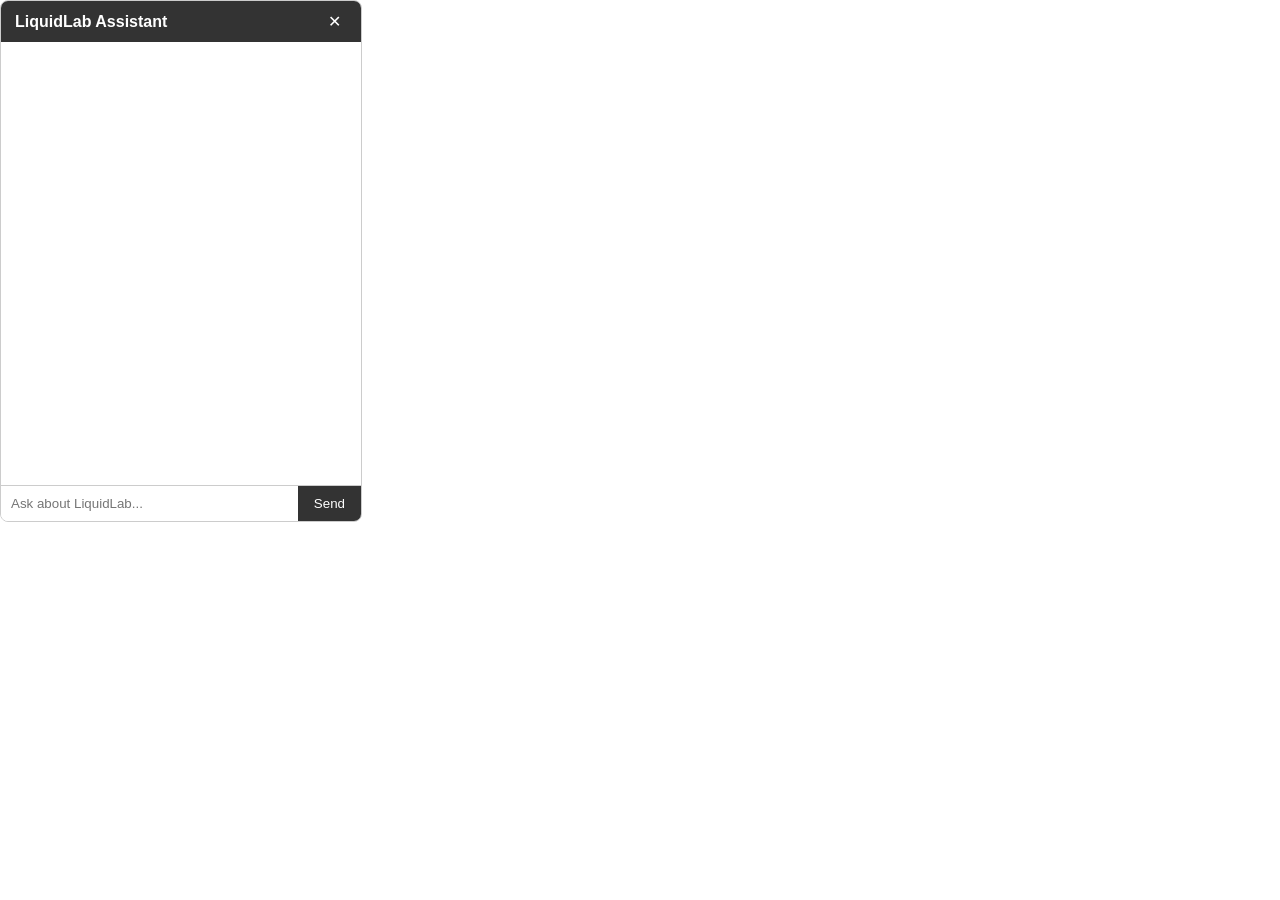
==== doc_processor/app/static/widget/chat.html @ 28577b83 "created chat.html,chat.css,chat.js file widget.js for embedding chatbot tested with using another sa" ====
<!DOCTYPE html>
<html lang="en">
<head>
  <meta charset="UTF-8">
  <title>LiquidLab Chat</title>
  <link rel="stylesheet" href="chat.css">
</head>
<body>
  <div id="chat-container">
    <div id="chat-header">
      <span>LiquidLab Assistant</span>
      <button id="close-btn">✕</button>
    </div>

    <div id="messages"></div>

    <div id="input-row">
      <input type="text" id="query-input" placeholder="Ask about LiquidLab..." />
      <button id="send-btn">Send</button>
    </div>

    <div id="feedback-overlay" class="hidden">
      <div id="feedback-box">
        <p>How was this conversation?</p>
        <div id="star-row">
          <span class="star" data-value="1">★</span>
          <span class="star" data-value="2">★</span>
          <span class="star" data-value="3">★</span>
          <span class="star" data-value="4">★</span>
          <span class="star" data-value="5">★</span>
        </div>
        <textarea id="feedback-comment" placeholder="Anything you'd like to add? (optional)"></textarea>
        <div id="feedback-actions">
          <button id="skip-btn">Skip</button>
          <button id="submit-feedback-btn">Submit</button>
        </div>
      </div>
    </div>

    <div id="ended-message" class="hidden">
      <p>Thanks for chatting! 👋</p>
    </div>
  </div>

  <script src="chat.js"></script>
</body>
</html>
---- doc_processor/app/static/widget/chat.css ----
body { font-family: sans-serif; margin: 0; padding: 0; }

#chat-container {
  width: 360px;
  height: 520px;
  border: 1px solid #ccc;
  border-radius: 8px;
  overflow: hidden;
  display: flex;
  flex-direction: column;
  position: relative;
}

#chat-header {
  background: #333;
  color: white;
  padding: 10px 14px;
  display: flex;
  justify-content: space-between;
  align-items: center;
  font-weight: bold;
}
#close-btn {
  background: none;
  border: none;
  color: white;
  font-size: 16px;
  cursor: pointer;
}

#messages { flex: 1; overflow-y: auto; padding: 10px; }
.message { margin: 8px 0; padding: 8px 12px; border-radius: 12px; max-width: 80%; word-wrap: break-word; }
.message.user { background: #d1e7ff; margin-left: auto; text-align: right; }
.message.assistant { background: #f0f0f0; }

#input-row { display: flex; border-top: 1px solid #ccc; }
#query-input { flex: 1; padding: 10px; border: none; }
#send-btn { padding: 10px 16px; border: none; background: #333; color: white; cursor: pointer; }

.hidden { display: none !important; }

#feedback-overlay {
  position: absolute;
  inset: 0;
  background: rgba(255, 255, 255, 0.97);
  display: flex;
  align-items: center;
  justify-content: center;
}
#feedback-box { width: 85%; text-align: center; }
#star-row { font-size: 28px; margin: 10px 0; cursor: pointer; }
.star { color: #ccc; margin: 0 4px; }
.star.selected { color: #f5b301; }
#feedback-comment { width: 100%; height: 60px; margin: 10px 0; padding: 6px; box-sizing: border-box; }
#feedback-actions { display: flex; justify-content: center; gap: 10px; }
#feedback-actions button { padding: 8px 16px; border: none; border-radius: 4px; cursor: pointer; }
#skip-btn { background: #eee; }
#submit-feedback-btn { background: #333; color: white; }

#ended-message {
  position: absolute;
  inset: 0;
  background: white;
  display: flex;
  align-items: center;
  justify-content: center;
  font-size: 18px;
}
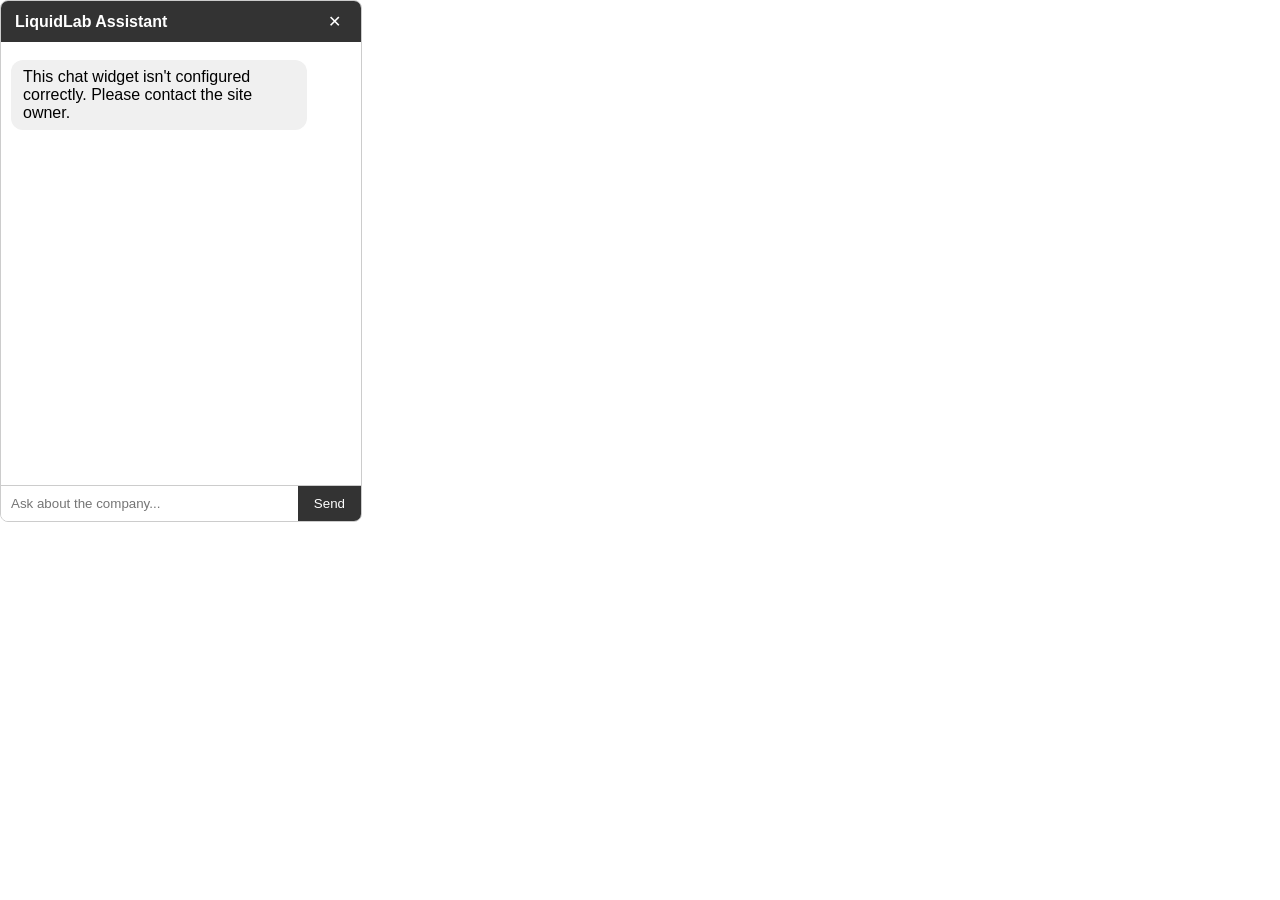
==== commit 7889a36c: "api limit is tested but llm token including remains left" ====
--- a/doc_processor/app/static/widget/chat.html
+++ b/doc_processor/app/static/widget/chat.html
@@ -15,7 +15,7 @@
     <div id="messages"></div>
 
     <div id="input-row">
-      <input type="text" id="query-input" placeholder="Ask about LiquidLab..." />
+      <input type="text" id="query-input" placeholder="Ask about the company..." />
       <button id="send-btn">Send</button>
     </div>
 
@@ -33,7 +33,7 @@
         <div id="feedback-actions">
           <button id="skip-btn">Skip</button>
           <button id="submit-feedback-btn">Submit</button>
-        </div>
+        </div> 
       </div>
     </div>
 
--- a/doc_processor/app/static/widget/chat.css
+++ b/doc_processor/app/static/widget/chat.css
@@ -65,4 +65,30 @@
   align-items: center;
   justify-content: center;
   font-size: 18px;
+}
+
+.thinking-bubble {
+  align-self: flex-start;
+  display: flex;
+  align-items: center;
+  gap: 5px;
+  background: #f0f0f0;
+  border-radius: 12px;
+  padding: 10px 14px;
+  margin: 8px 0;
+  width: fit-content;
+}
+.thinking-bubble span {
+  width: 7px;
+  height: 7px;
+  border-radius: 50%;
+  background: #999;
+  display: inline-block;
+  animation: bounce 1.1s infinite ease-in-out;
+}
+.thinking-bubble span:nth-child(2) { animation-delay: 0.15s; }
+.thinking-bubble span:nth-child(3) { animation-delay: 0.3s; }
+@keyframes bounce {
+  0%, 60%, 100% { transform: translateY(0); opacity: 0.5; }
+  30% { transform: translateY(-4px); opacity: 1; }
 }
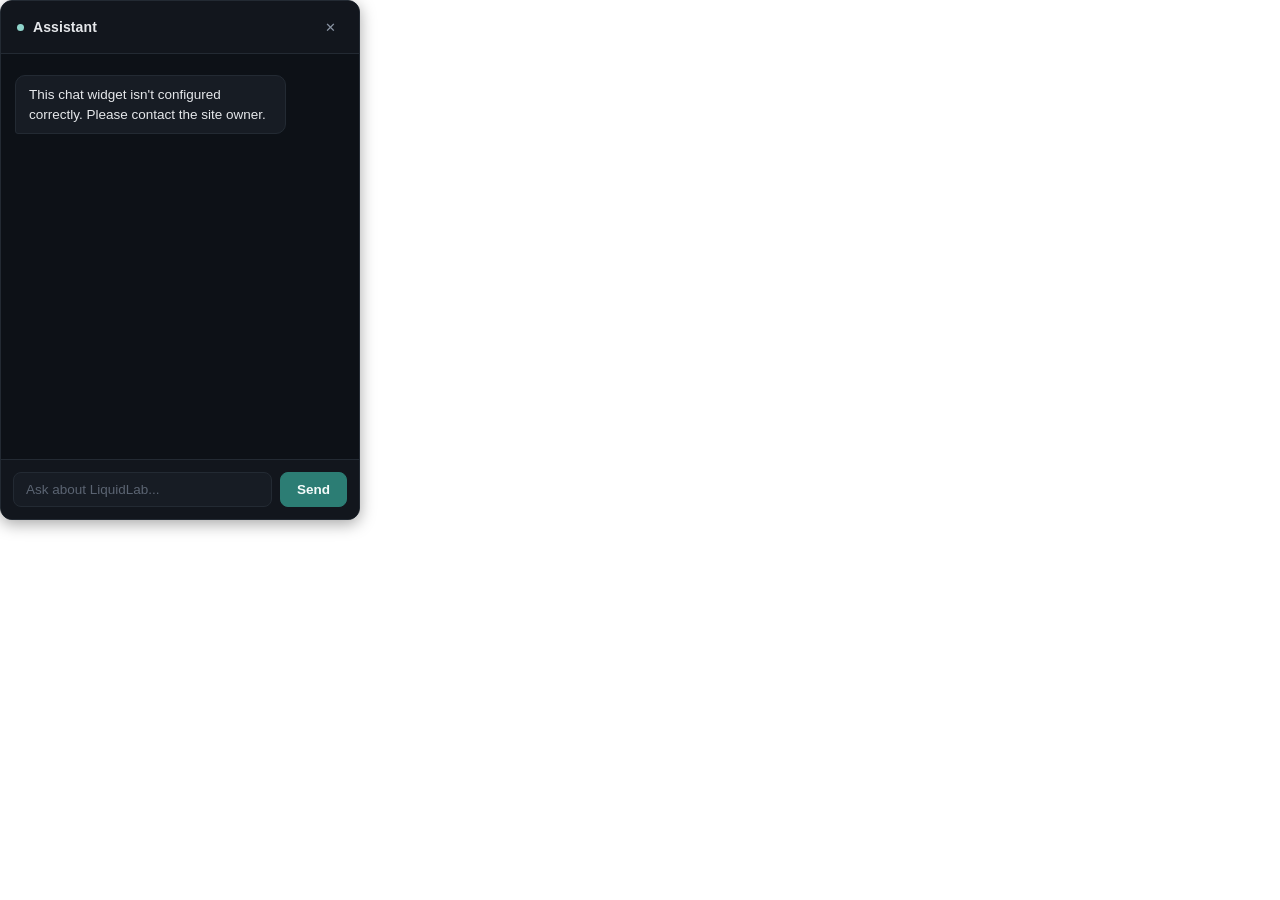
==== commit 378e267a: "changed the ui of embedded chatbot" ====
--- a/doc_processor/app/static/widget/chat.html
+++ b/doc_processor/app/static/widget/chat.html
@@ -2,20 +2,24 @@
 <html lang="en">
 <head>
   <meta charset="UTF-8">
+  <meta name="viewport" content="width=device-width, initial-scale=1">
   <title>LiquidLab Chat</title>
   <link rel="stylesheet" href="chat.css">
 </head>
 <body>
   <div id="chat-container">
     <div id="chat-header">
-      <span>LiquidLab Assistant</span>
-      <button id="close-btn">✕</button>
+      <div id="header-title">
+        <span id="brand-mark" aria-hidden="true"></span>
+        <span> Assistant</span>
+      </div>
+      <button id="close-btn" aria-label="Close chat">✕</button>
     </div>
 
     <div id="messages"></div>
 
     <div id="input-row">
-      <input type="text" id="query-input" placeholder="Ask about the company..." />
+      <input type="text" id="query-input" placeholder="Ask about LiquidLab..." autocomplete="off" />
       <button id="send-btn">Send</button>
     </div>
 
@@ -33,15 +37,17 @@
         <div id="feedback-actions">
           <button id="skip-btn">Skip</button>
           <button id="submit-feedback-btn">Submit</button>
-        </div> 
+        </div>
       </div>
     </div>
 
     <div id="ended-message" class="hidden">
-      <p>Thanks for chatting! 👋</p>
+      <div id="ended-check" aria-hidden="true">✓</div>
+      <p>Thanks for chatting!</p>
+      <p id="ended-subtext">We hope i could help.</p>
     </div>
   </div>
 
   <script src="chat.js"></script>
 </body>
-</html>+</html>
--- a/doc_processor/app/static/widget/chat.css
+++ b/doc_processor/app/static/widget/chat.css
@@ -1,88 +1,163 @@
-body { font-family: sans-serif; margin: 0; padding: 0; }
+/* ---- Design tokens (enterprise dark theme) ---- */
+:root {
+  --color-bg: #0D1117;        /* widget body background */
+  --color-panel: #12161D;     /* header / input row background */
+  --color-surface: #171C24;   /* assistant bubble / input fill */
+  --color-surface-alt: #1D232C; /* hover states */
+  --color-ink: #E6E8EB;       /* primary text on dark */
+  --color-accent: #2C7D74;    /* muted teal, desaturated for a corporate feel */
+  --color-accent-dark: #235F59;
+  --color-accent-soft: rgba(44, 125, 116, 0.14);
+  --color-accent-text: #8FD4CB; /* accent color when used as text, not fill */
+  --color-slate: #8A94A3;     /* secondary text */
+  --color-slate-light: #5B6472;
+  --color-amber: #D9A441;     /* muted gold for ratings */
+  --color-border: #232A33;
+
+  --radius-lg: 12px;
+  --radius-md: 10px;
+  --radius-sm: 8px;
+
+  --font-sans: -apple-system, BlinkMacSystemFont, "Segoe UI", Roboto,
+    "Helvetica Neue", Arial, sans-serif;
+}
+
+* { box-sizing: border-box; }
+
+body {
+  font-family: var(--font-sans);
+  margin: 0;
+  padding: 0;
+  color: var(--color-ink);
+}
 
 #chat-container {
   width: 360px;
   height: 520px;
-  border: 1px solid #ccc;
-  border-radius: 8px;
+  border: 1px solid var(--color-border);
+  border-radius: var(--radius-lg);
   overflow: hidden;
   display: flex;
   flex-direction: column;
   position: relative;
-}
-
+  background: var(--color-bg);
+  box-shadow: 0 4px 16px rgba(0, 0, 0, 0.35);
+}
+
+/* ---- Header ---- */
 #chat-header {
-  background: #333;
-  color: white;
-  padding: 10px 14px;
+  background: var(--color-panel);
+  color: var(--color-ink);
+  border-bottom: 1px solid var(--color-border);
+  padding: 13px 16px;
   display: flex;
   justify-content: space-between;
   align-items: center;
-  font-weight: bold;
-}
+  flex-shrink: 0;
+}
+
+#header-title {
+  display: flex;
+  align-items: center;
+  gap: 9px;
+  font-weight: 600;
+  font-size: 14px;
+  letter-spacing: 0.1px;
+}
+
+#brand-mark {
+  width: 7px;
+  height: 7px;
+  border-radius: 50%;
+  background: var(--color-accent-text);
+  flex-shrink: 0;
+}
+
 #close-btn {
   background: none;
   border: none;
-  color: white;
-  font-size: 16px;
+  color: var(--color-slate);
+  font-size: 13px;
+  width: 26px;
+  height: 26px;
+  border-radius: var(--radius-sm);
   cursor: pointer;
-}
-
-#messages { flex: 1; overflow-y: auto; padding: 10px; }
-.message { margin: 8px 0; padding: 8px 12px; border-radius: 12px; max-width: 80%; word-wrap: break-word; }
-.message.user { background: #d1e7ff; margin-left: auto; text-align: right; }
-.message.assistant { background: #f0f0f0; }
-
-#input-row { display: flex; border-top: 1px solid #ccc; }
-#query-input { flex: 1; padding: 10px; border: none; }
-#send-btn { padding: 10px 16px; border: none; background: #333; color: white; cursor: pointer; }
-
-.hidden { display: none !important; }
-
-#feedback-overlay {
-  position: absolute;
-  inset: 0;
-  background: rgba(255, 255, 255, 0.97);
-  display: flex;
-  align-items: center;
-  justify-content: center;
-}
-#feedback-box { width: 85%; text-align: center; }
-#star-row { font-size: 28px; margin: 10px 0; cursor: pointer; }
-.star { color: #ccc; margin: 0 4px; }
-.star.selected { color: #f5b301; }
-#feedback-comment { width: 100%; height: 60px; margin: 10px 0; padding: 6px; box-sizing: border-box; }
-#feedback-actions { display: flex; justify-content: center; gap: 10px; }
-#feedback-actions button { padding: 8px 16px; border: none; border-radius: 4px; cursor: pointer; }
-#skip-btn { background: #eee; }
-#submit-feedback-btn { background: #333; color: white; }
-
-#ended-message {
-  position: absolute;
-  inset: 0;
-  background: white;
-  display: flex;
-  align-items: center;
-  justify-content: center;
-  font-size: 18px;
-}
-
+  transition: background 0.15s ease, color 0.15s ease;
+}
+#close-btn:hover { background: var(--color-surface-alt); color: var(--color-ink); }
+#close-btn:focus-visible { outline: 2px solid var(--color-accent-text); outline-offset: 1px; }
+
+/* ---- Messages ---- */
+#messages {
+  flex: 1;
+  overflow-y: auto;
+  padding: 16px 14px;
+  background: var(--color-bg);
+  display: flex;
+  flex-direction: column;
+}
+
+#messages::-webkit-scrollbar { width: 6px; }
+#messages::-webkit-scrollbar-thumb {
+  background: var(--color-border);
+  border-radius: 10px;
+}
+#messages::-webkit-scrollbar-track { background: transparent; }
+
+.message {
+  margin: 5px 0;
+  padding: 9px 13px;
+  border-radius: var(--radius-md);
+  max-width: 82%;
+  word-wrap: break-word;
+  font-size: 13.5px;
+  line-height: 1.45;
+}
+
+.message.user {
+  background: var(--color-accent);
+  color: #F4FBFA;
+  margin-left: auto;
+  border-bottom-right-radius: 3px;
+}
+
+.message.assistant {
+  background: var(--color-surface);
+  border: 1px solid var(--color-border);
+  color: var(--color-ink);
+  border-bottom-left-radius: 3px;
+}
+
+.message p { margin: 0 0 6px; }
+.message p:last-child { margin-bottom: 0; }
+
+.message ul { margin: 4px 0; padding-left: 20px; }
+.message li { margin-bottom: 4px; line-height: 1.4; }
+.message li:last-child { margin-bottom: 0; }
+
+.message strong { font-weight: 700; }
+.message.user strong { color: #FFFFFF; }
+.message.assistant strong { color: var(--color-ink); }
+
+/* ---- Typing indicator ---- */
 .thinking-bubble {
   align-self: flex-start;
   display: flex;
   align-items: center;
   gap: 5px;
-  background: #f0f0f0;
-  border-radius: 12px;
-  padding: 10px 14px;
-  margin: 8px 0;
+  background: var(--color-surface);
+  border: 1px solid var(--color-border);
+  border-radius: var(--radius-md);
+  border-bottom-left-radius: 3px;
+  padding: 11px 14px;
+  margin: 5px 0;
   width: fit-content;
 }
 .thinking-bubble span {
-  width: 7px;
-  height: 7px;
+  width: 5px;
+  height: 5px;
   border-radius: 50%;
-  background: #999;
+  background: var(--color-slate);
   display: inline-block;
   animation: bounce 1.1s infinite ease-in-out;
 }
@@ -90,5 +165,152 @@
 .thinking-bubble span:nth-child(3) { animation-delay: 0.3s; }
 @keyframes bounce {
   0%, 60%, 100% { transform: translateY(0); opacity: 0.5; }
-  30% { transform: translateY(-4px); opacity: 1; }
-}+  30% { transform: translateY(-3px); opacity: 1; }
+}
+
+/* ---- Input row ---- */
+#input-row {
+  display: flex;
+  gap: 8px;
+  padding: 12px;
+  border-top: 1px solid var(--color-border);
+  background: var(--color-panel);
+  flex-shrink: 0;
+}
+
+#query-input {
+  flex: 1;
+  padding: 9px 12px;
+  border: 1px solid var(--color-border);
+  border-radius: var(--radius-sm);
+  background: var(--color-surface);
+  font-size: 13.5px;
+  font-family: inherit;
+  color: var(--color-ink);
+  min-width: 0;
+}
+#query-input::placeholder { color: var(--color-slate-light); }
+#query-input:focus {
+  outline: none;
+  border-color: var(--color-accent);
+  background: var(--color-surface-alt);
+}
+
+#send-btn {
+  padding: 9px 16px;
+  border: 1px solid var(--color-accent);
+  border-radius: var(--radius-sm);
+  background: var(--color-accent);
+  color: #F4FBFA;
+  font-weight: 600;
+  font-size: 13.5px;
+  cursor: pointer;
+  flex-shrink: 0;
+  transition: background 0.15s ease, border-color 0.15s ease;
+}
+#send-btn:hover { background: var(--color-accent-dark); border-color: var(--color-accent-dark); }
+#send-btn:focus-visible { outline: 2px solid var(--color-accent-text); outline-offset: 1px; }
+
+.hidden { display: none !important; }
+
+/* ---- Feedback overlay ---- */
+#feedback-overlay {
+  position: absolute;
+  inset: 0;
+  background: rgba(5, 7, 10, 0.7);
+  display: flex;
+  align-items: center;
+  justify-content: center;
+}
+#feedback-box {
+  width: 82%;
+  text-align: center;
+  background: var(--color-panel);
+  border: 1px solid var(--color-border);
+  border-radius: var(--radius-lg);
+  padding: 20px 18px;
+}
+#feedback-box p {
+  margin: 0 0 12px;
+  font-size: 13.5px;
+  color: var(--color-ink);
+  font-weight: 600;
+}
+#star-row { font-size: 24px; margin: 4px 0 14px; cursor: pointer; }
+.star { color: var(--color-border); margin: 0 3px; transition: color 0.12s ease; }
+.star.selected { color: var(--color-amber); }
+
+#feedback-comment {
+  width: 100%;
+  height: 56px;
+  margin: 0 0 14px;
+  padding: 9px 11px;
+  box-sizing: border-box;
+  border: 1px solid var(--color-border);
+  border-radius: var(--radius-sm);
+  background: var(--color-surface);
+  font-family: inherit;
+  font-size: 12.5px;
+  resize: none;
+  color: var(--color-ink);
+}
+#feedback-comment::placeholder { color: var(--color-slate-light); }
+#feedback-comment:focus {
+  outline: none;
+  border-color: var(--color-accent);
+  background: var(--color-surface-alt);
+}
+
+#feedback-actions { display: flex; justify-content: center; gap: 8px; }
+#feedback-actions button {
+  padding: 8px 16px;
+  border: 1px solid transparent;
+  border-radius: var(--radius-sm);
+  cursor: pointer;
+  font-size: 12.5px;
+  font-weight: 600;
+  transition: background 0.15s ease, border-color 0.15s ease;
+}
+#skip-btn { background: var(--color-surface); border-color: var(--color-border); color: var(--color-slate); }
+#skip-btn:hover { background: var(--color-surface-alt); color: var(--color-ink); }
+#submit-feedback-btn { background: var(--color-accent); border-color: var(--color-accent); color: #F4FBFA; }
+#submit-feedback-btn:hover { background: var(--color-accent-dark); border-color: var(--color-accent-dark); }
+
+/* ---- Ended state ---- */
+#ended-message {
+  position: absolute;
+  inset: 0;
+  background: var(--color-bg);
+  display: flex;
+  flex-direction: column;
+  align-items: center;
+  justify-content: center;
+  gap: 4px;
+  text-align: center;
+  padding: 0 24px;
+}
+#ended-check {
+  width: 40px;
+  height: 40px;
+  border-radius: var(--radius-md);
+  background: var(--color-accent-soft);
+  border: 1px solid var(--color-accent);
+  color: var(--color-accent-text);
+  display: flex;
+  align-items: center;
+  justify-content: center;
+  font-size: 18px;
+  font-weight: 700;
+  margin-bottom: 10px;
+}
+#ended-message p {
+  margin: 0;
+  font-size: 14px;
+  font-weight: 600;
+  color: var(--color-ink);
+}
+#ended-subtext {
+  font-size: 12.5px;
+  font-weight: 400 !important;
+  color: var(--color-slate) !important;
+}
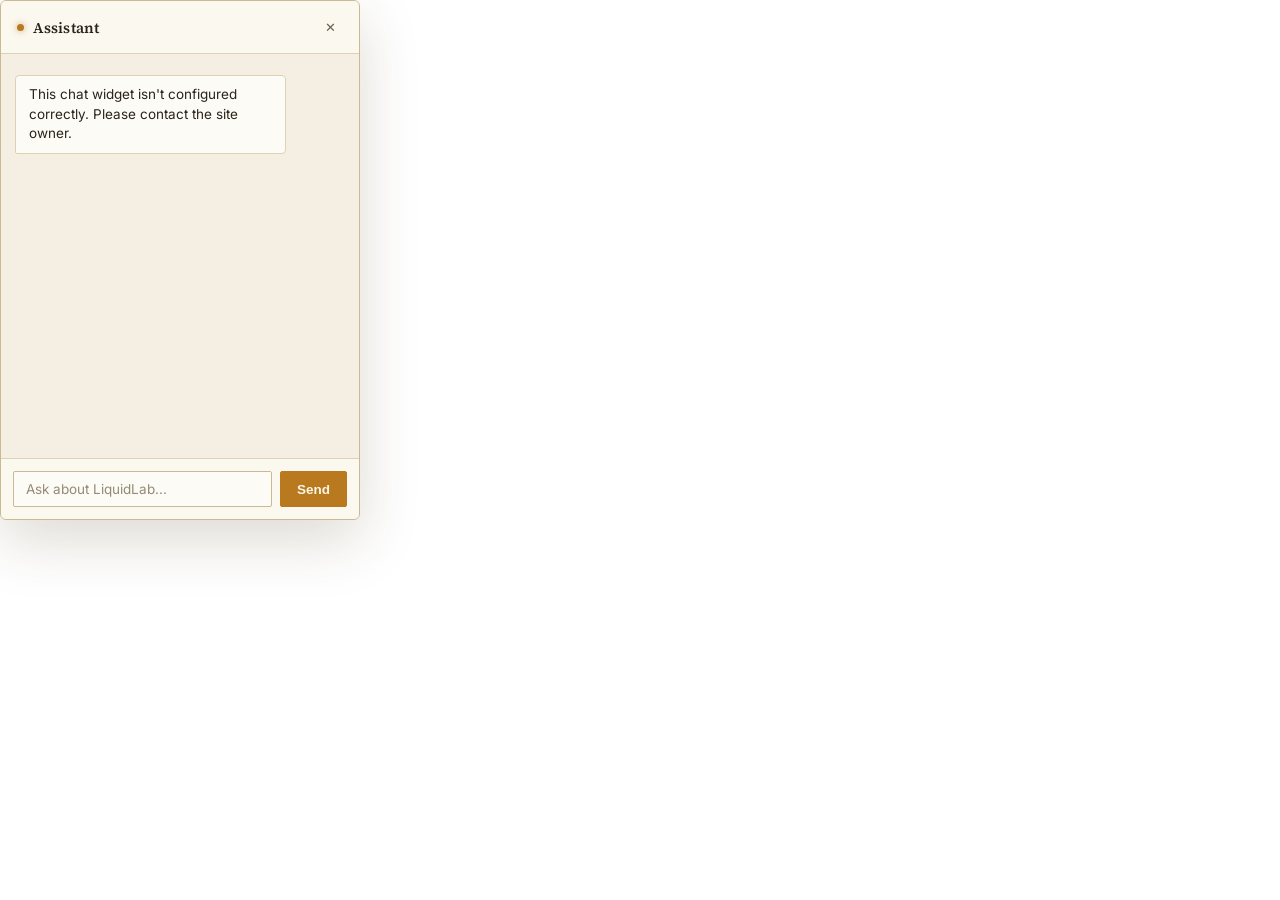
==== commit af7f808f: "chat embedded ui is changed" ====
--- a/doc_processor/app/static/widget/chat.html
+++ b/doc_processor/app/static/widget/chat.html
@@ -4,6 +4,11 @@
   <meta charset="UTF-8">
   <meta name="viewport" content="width=device-width, initial-scale=1">
   <title>LiquidLab Chat</title>
+  <link rel="preconnect" href="https://fonts.googleapis.com">
+  <link rel="preconnect" href="https://fonts.gstatic.com" crossorigin>
+  <link
+    href="https://fonts.googleapis.com/css2?family=Source+Serif+4:opsz,wght@8..60,600&family=Inter:wght@400;500;600;700&family=IBM+Plex+Mono:wght@400;500&display=swap"
+    rel="stylesheet">
   <link rel="stylesheet" href="chat.css">
 </head>
 <body>
@@ -44,7 +49,7 @@
     <div id="ended-message" class="hidden">
       <div id="ended-check" aria-hidden="true">✓</div>
       <p>Thanks for chatting!</p>
-      <p id="ended-subtext">We hope i could help.</p>
+      <p id="ended-subtext">We hope it could help.</p>
     </div>
   </div>
 
--- a/doc_processor/app/static/widget/chat.css
+++ b/doc_processor/app/static/widget/chat.css
@@ -1,54 +1,56 @@
-/* ---- Design tokens (enterprise dark theme) ---- */
+/* ---- Design tokens (Reading Room paper theme) ---- */
 :root {
-  --color-bg: #0D1117;        /* widget body background */
-  --color-panel: #12161D;     /* header / input row background */
-  --color-surface: #171C24;   /* assistant bubble / input fill */
-  --color-surface-alt: #1D232C; /* hover states */
-  --color-ink: #E6E8EB;       /* primary text on dark */
-  --color-accent: #2C7D74;    /* muted teal, desaturated for a corporate feel */
-  --color-accent-dark: #235F59;
-  --color-accent-soft: rgba(44, 125, 116, 0.14);
-  --color-accent-text: #8FD4CB; /* accent color when used as text, not fill */
-  --color-slate: #8A94A3;     /* secondary text */
-  --color-slate-light: #5B6472;
-  --color-amber: #D9A441;     /* muted gold for ratings */
-  --color-border: #232A33;
-
-  --radius-lg: 12px;
-  --radius-md: 10px;
-  --radius-sm: 8px;
-
-  --font-sans: -apple-system, BlinkMacSystemFont, "Segoe UI", Roboto,
+  --paper: #F4EFE2;         /* widget body background */
+  --paper-2: #FBF8F0;       /* header / input row background */
+  --card: #FDFBF5;          /* assistant bubble / input fill */
+  --card-hover: #F1E9D6;    /* hover states */
+  --ink: #2A241C;           /* primary text */
+  --amber: #B9791E;         /* accent */
+  --amber-hi: #8F5C13;
+  --amber-wash: rgba(185, 121, 30, 0.12);
+  --text-dim: #6B6152;      /* secondary text */
+  --text-faint: #948A75;
+  --rose: #9C4433;          /* used sparingly, e.g. destructive states */
+  --hairline: #DED2B4;
+  --hairline-strong: #C9BA92;
+
+  --radius-lg: 6px;
+  --radius-md: 4px;
+  --radius-sm: 2px;
+
+  --serif: 'Source Serif 4', Georgia, serif;
+  --sans: 'Inter', -apple-system, BlinkMacSystemFont, "Segoe UI", Roboto,
     "Helvetica Neue", Arial, sans-serif;
+  --mono: 'IBM Plex Mono', 'SFMono-Regular', Consolas, monospace;
 }
 
 * { box-sizing: border-box; }
 
 body {
-  font-family: var(--font-sans);
+  font-family: var(--sans);
   margin: 0;
   padding: 0;
-  color: var(--color-ink);
+  color: var(--ink);
 }
 
 #chat-container {
   width: 360px;
   height: 520px;
-  border: 1px solid var(--color-border);
+  border: 1px solid var(--hairline-strong);
   border-radius: var(--radius-lg);
   overflow: hidden;
   display: flex;
   flex-direction: column;
   position: relative;
-  background: var(--color-bg);
-  box-shadow: 0 4px 16px rgba(0, 0, 0, 0.35);
+  background: var(--paper);
+  box-shadow: 0 20px 60px rgba(70, 50, 10, 0.18);
 }
 
 /* ---- Header ---- */
 #chat-header {
-  background: var(--color-panel);
-  color: var(--color-ink);
-  border-bottom: 1px solid var(--color-border);
+  background: var(--paper-2);
+  color: var(--ink);
+  border-bottom: 1px solid var(--hairline);
   padding: 13px 16px;
   display: flex;
   justify-content: space-between;
@@ -60,8 +62,9 @@
   display: flex;
   align-items: center;
   gap: 9px;
-  font-weight: 600;
-  font-size: 14px;
+  font-family: var(--serif);
+  font-weight: 600;
+  font-size: 15px;
   letter-spacing: 0.1px;
 }
 
@@ -69,14 +72,15 @@
   width: 7px;
   height: 7px;
   border-radius: 50%;
-  background: var(--color-accent-text);
+  background: var(--amber);
+  box-shadow: 0 0 6px 1px rgba(185, 121, 30, 0.4);
   flex-shrink: 0;
 }
 
 #close-btn {
   background: none;
   border: none;
-  color: var(--color-slate);
+  color: var(--text-dim);
   font-size: 13px;
   width: 26px;
   height: 26px;
@@ -84,22 +88,22 @@
   cursor: pointer;
   transition: background 0.15s ease, color 0.15s ease;
 }
-#close-btn:hover { background: var(--color-surface-alt); color: var(--color-ink); }
-#close-btn:focus-visible { outline: 2px solid var(--color-accent-text); outline-offset: 1px; }
+#close-btn:hover { background: var(--card-hover); color: var(--ink); }
+#close-btn:focus-visible { outline: 2px solid var(--amber); outline-offset: 1px; }
 
 /* ---- Messages ---- */
 #messages {
   flex: 1;
   overflow-y: auto;
   padding: 16px 14px;
-  background: var(--color-bg);
+  background: var(--paper);
   display: flex;
   flex-direction: column;
 }
 
 #messages::-webkit-scrollbar { width: 6px; }
 #messages::-webkit-scrollbar-thumb {
-  background: var(--color-border);
+  background: var(--hairline-strong);
   border-radius: 10px;
 }
 #messages::-webkit-scrollbar-track { background: transparent; }
@@ -115,17 +119,18 @@
 }
 
 .message.user {
-  background: var(--color-accent);
-  color: #F4FBFA;
+  background: var(--amber-wash);
+  border: 1px solid rgba(185, 121, 30, 0.3);
+  color: var(--ink);
   margin-left: auto;
-  border-bottom-right-radius: 3px;
+  border-bottom-right-radius: 2px;
 }
 
 .message.assistant {
-  background: var(--color-surface);
-  border: 1px solid var(--color-border);
-  color: var(--color-ink);
-  border-bottom-left-radius: 3px;
+  background: var(--card);
+  border: 1px solid var(--hairline);
+  color: var(--ink);
+  border-bottom-left-radius: 2px;
 }
 
 .message p { margin: 0 0 6px; }
@@ -136,8 +141,8 @@
 .message li:last-child { margin-bottom: 0; }
 
 .message strong { font-weight: 700; }
-.message.user strong { color: #FFFFFF; }
-.message.assistant strong { color: var(--color-ink); }
+.message.user strong,
+.message.assistant strong { color: var(--ink); }
 
 /* ---- Typing indicator ---- */
 .thinking-bubble {
@@ -145,10 +150,10 @@
   display: flex;
   align-items: center;
   gap: 5px;
-  background: var(--color-surface);
-  border: 1px solid var(--color-border);
+  background: var(--card);
+  border: 1px solid var(--hairline);
   border-radius: var(--radius-md);
-  border-bottom-left-radius: 3px;
+  border-bottom-left-radius: 2px;
   padding: 11px 14px;
   margin: 5px 0;
   width: fit-content;
@@ -157,7 +162,7 @@
   width: 5px;
   height: 5px;
   border-radius: 50%;
-  background: var(--color-slate);
+  background: var(--amber);
   display: inline-block;
   animation: bounce 1.1s infinite ease-in-out;
 }
@@ -173,43 +178,43 @@
   display: flex;
   gap: 8px;
   padding: 12px;
-  border-top: 1px solid var(--color-border);
-  background: var(--color-panel);
+  border-top: 1px solid var(--hairline);
+  background: var(--paper-2);
   flex-shrink: 0;
 }
 
 #query-input {
   flex: 1;
   padding: 9px 12px;
-  border: 1px solid var(--color-border);
-  border-radius: var(--radius-sm);
-  background: var(--color-surface);
+  border: 1px solid var(--hairline-strong);
+  border-radius: var(--radius-sm);
+  background: var(--card);
   font-size: 13.5px;
   font-family: inherit;
-  color: var(--color-ink);
+  color: var(--ink);
   min-width: 0;
 }
-#query-input::placeholder { color: var(--color-slate-light); }
+#query-input::placeholder { color: var(--text-faint); }
 #query-input:focus {
   outline: none;
-  border-color: var(--color-accent);
-  background: var(--color-surface-alt);
+  border-color: var(--amber);
+  background: var(--paper-2);
 }
 
 #send-btn {
   padding: 9px 16px;
-  border: 1px solid var(--color-accent);
-  border-radius: var(--radius-sm);
-  background: var(--color-accent);
-  color: #F4FBFA;
+  border: 1px solid var(--amber);
+  border-radius: var(--radius-sm);
+  background: var(--amber);
+  color: #FCF6E9;
   font-weight: 600;
   font-size: 13.5px;
   cursor: pointer;
   flex-shrink: 0;
   transition: background 0.15s ease, border-color 0.15s ease;
 }
-#send-btn:hover { background: var(--color-accent-dark); border-color: var(--color-accent-dark); }
-#send-btn:focus-visible { outline: 2px solid var(--color-accent-text); outline-offset: 1px; }
+#send-btn:hover { background: var(--amber-hi); border-color: var(--amber-hi); }
+#send-btn:focus-visible { outline: 2px solid var(--amber); outline-offset: 1px; }
 
 .hidden { display: none !important; }
 
@@ -217,7 +222,7 @@
 #feedback-overlay {
   position: absolute;
   inset: 0;
-  background: rgba(5, 7, 10, 0.7);
+  background: rgba(42, 36, 28, 0.35);
   display: flex;
   align-items: center;
   justify-content: center;
@@ -225,20 +230,21 @@
 #feedback-box {
   width: 82%;
   text-align: center;
-  background: var(--color-panel);
-  border: 1px solid var(--color-border);
+  background: var(--paper-2);
+  border: 1px solid var(--hairline-strong);
   border-radius: var(--radius-lg);
   padding: 20px 18px;
+  box-shadow: 0 10px 30px rgba(70, 50, 10, 0.16);
 }
 #feedback-box p {
   margin: 0 0 12px;
   font-size: 13.5px;
-  color: var(--color-ink);
+  color: var(--ink);
   font-weight: 600;
 }
 #star-row { font-size: 24px; margin: 4px 0 14px; cursor: pointer; }
-.star { color: var(--color-border); margin: 0 3px; transition: color 0.12s ease; }
-.star.selected { color: var(--color-amber); }
+.star { color: var(--hairline-strong); margin: 0 3px; transition: color 0.12s ease; }
+.star.selected { color: var(--amber); }
 
 #feedback-comment {
   width: 100%;
@@ -246,19 +252,19 @@
   margin: 0 0 14px;
   padding: 9px 11px;
   box-sizing: border-box;
-  border: 1px solid var(--color-border);
-  border-radius: var(--radius-sm);
-  background: var(--color-surface);
+  border: 1px solid var(--hairline-strong);
+  border-radius: var(--radius-sm);
+  background: var(--card);
   font-family: inherit;
   font-size: 12.5px;
   resize: none;
-  color: var(--color-ink);
-}
-#feedback-comment::placeholder { color: var(--color-slate-light); }
+  color: var(--ink);
+}
+#feedback-comment::placeholder { color: var(--text-faint); }
 #feedback-comment:focus {
   outline: none;
-  border-color: var(--color-accent);
-  background: var(--color-surface-alt);
+  border-color: var(--amber);
+  background: var(--paper-2);
 }
 
 #feedback-actions { display: flex; justify-content: center; gap: 8px; }
@@ -271,16 +277,16 @@
   font-weight: 600;
   transition: background 0.15s ease, border-color 0.15s ease;
 }
-#skip-btn { background: var(--color-surface); border-color: var(--color-border); color: var(--color-slate); }
-#skip-btn:hover { background: var(--color-surface-alt); color: var(--color-ink); }
-#submit-feedback-btn { background: var(--color-accent); border-color: var(--color-accent); color: #F4FBFA; }
-#submit-feedback-btn:hover { background: var(--color-accent-dark); border-color: var(--color-accent-dark); }
+#skip-btn { background: var(--card); border-color: var(--hairline-strong); color: var(--text-dim); }
+#skip-btn:hover { background: var(--card-hover); color: var(--ink); }
+#submit-feedback-btn { background: var(--amber); border-color: var(--amber); color: #FCF6E9; }
+#submit-feedback-btn:hover { background: var(--amber-hi); border-color: var(--amber-hi); }
 
 /* ---- Ended state ---- */
 #ended-message {
   position: absolute;
   inset: 0;
-  background: var(--color-bg);
+  background: var(--paper);
   display: flex;
   flex-direction: column;
   align-items: center;
@@ -293,9 +299,9 @@
   width: 40px;
   height: 40px;
   border-radius: var(--radius-md);
-  background: var(--color-accent-soft);
-  border: 1px solid var(--color-accent);
-  color: var(--color-accent-text);
+  background: var(--amber-wash);
+  border: 1px solid var(--amber);
+  color: var(--amber-hi);
   display: flex;
   align-items: center;
   justify-content: center;
@@ -305,12 +311,14 @@
 }
 #ended-message p {
   margin: 0;
+  font-family: var(--serif);
   font-size: 14px;
   font-weight: 600;
-  color: var(--color-ink);
+  color: var(--ink);
 }
 #ended-subtext {
+  font-family: var(--sans);
   font-size: 12.5px;
   font-weight: 400 !important;
-  color: var(--color-slate) !important;
-}
+  color: var(--text-dim) !important;
+}
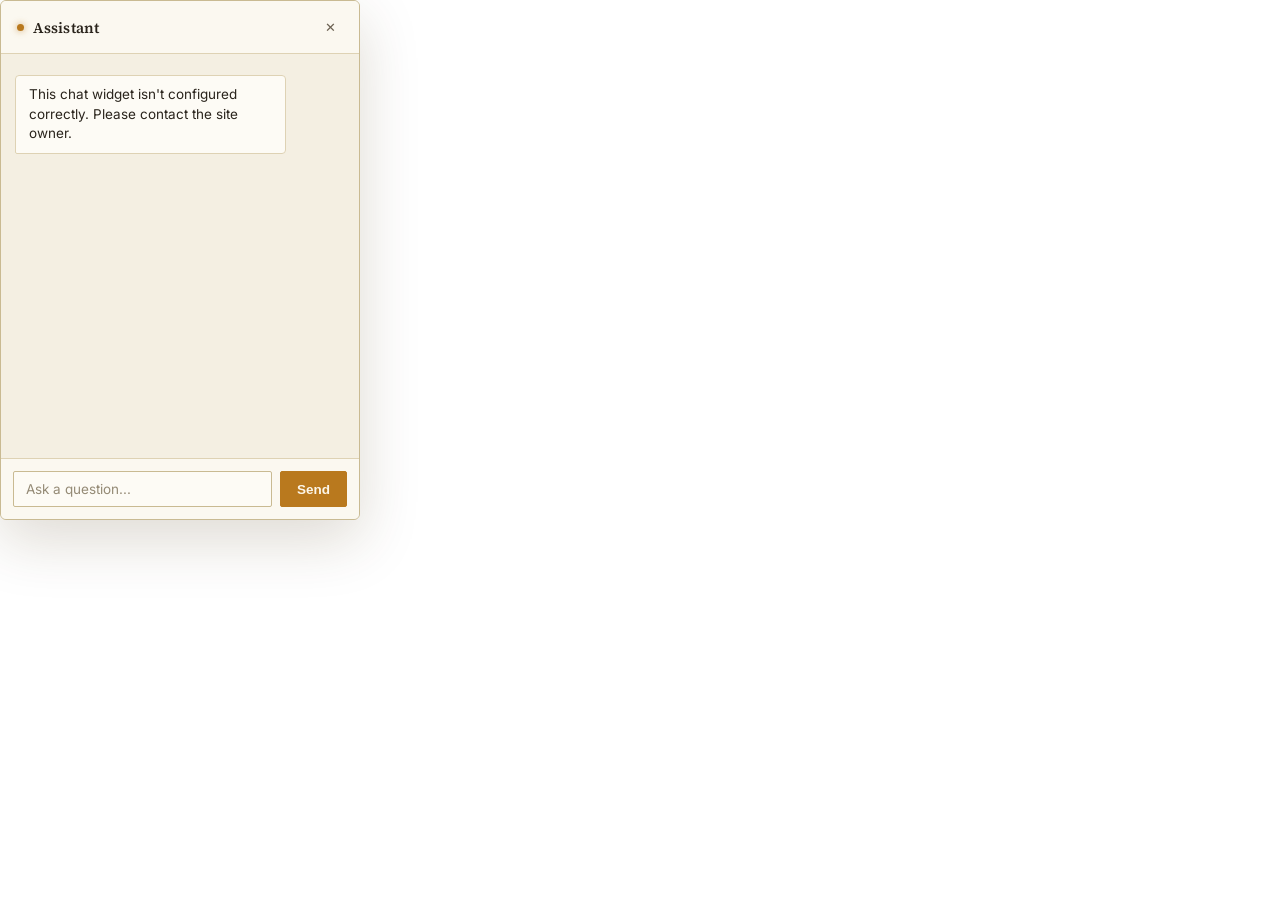
==== commit 4495a132: "changed the greeting message dynammicaly to company name" ====
--- a/doc_processor/app/static/widget/chat.html
+++ b/doc_processor/app/static/widget/chat.html
@@ -1,9 +1,10 @@
 <!DOCTYPE html>
 <html lang="en">
+
 <head>
   <meta charset="UTF-8">
   <meta name="viewport" content="width=device-width, initial-scale=1">
-  <title>LiquidLab Chat</title>
+  <title>Chat</title>
   <link rel="preconnect" href="https://fonts.googleapis.com">
   <link rel="preconnect" href="https://fonts.gstatic.com" crossorigin>
   <link
@@ -11,12 +12,13 @@
     rel="stylesheet">
   <link rel="stylesheet" href="chat.css">
 </head>
+
 <body>
   <div id="chat-container">
     <div id="chat-header">
       <div id="header-title">
         <span id="brand-mark" aria-hidden="true"></span>
-        <span> Assistant</span>
+        <span id="assistant-title">Assistant</span>
       </div>
       <button id="close-btn" aria-label="Close chat">✕</button>
     </div>
@@ -24,7 +26,7 @@
     <div id="messages"></div>
 
     <div id="input-row">
-      <input type="text" id="query-input" placeholder="Ask about LiquidLab..." autocomplete="off" />
+      <input type="text" id="query-input" placeholder="Ask a question..." autocomplete="off" />
       <button id="send-btn">Send</button>
     </div>
 
@@ -55,4 +57,5 @@
 
   <script src="chat.js"></script>
 </body>
-</html>
+
+</html>
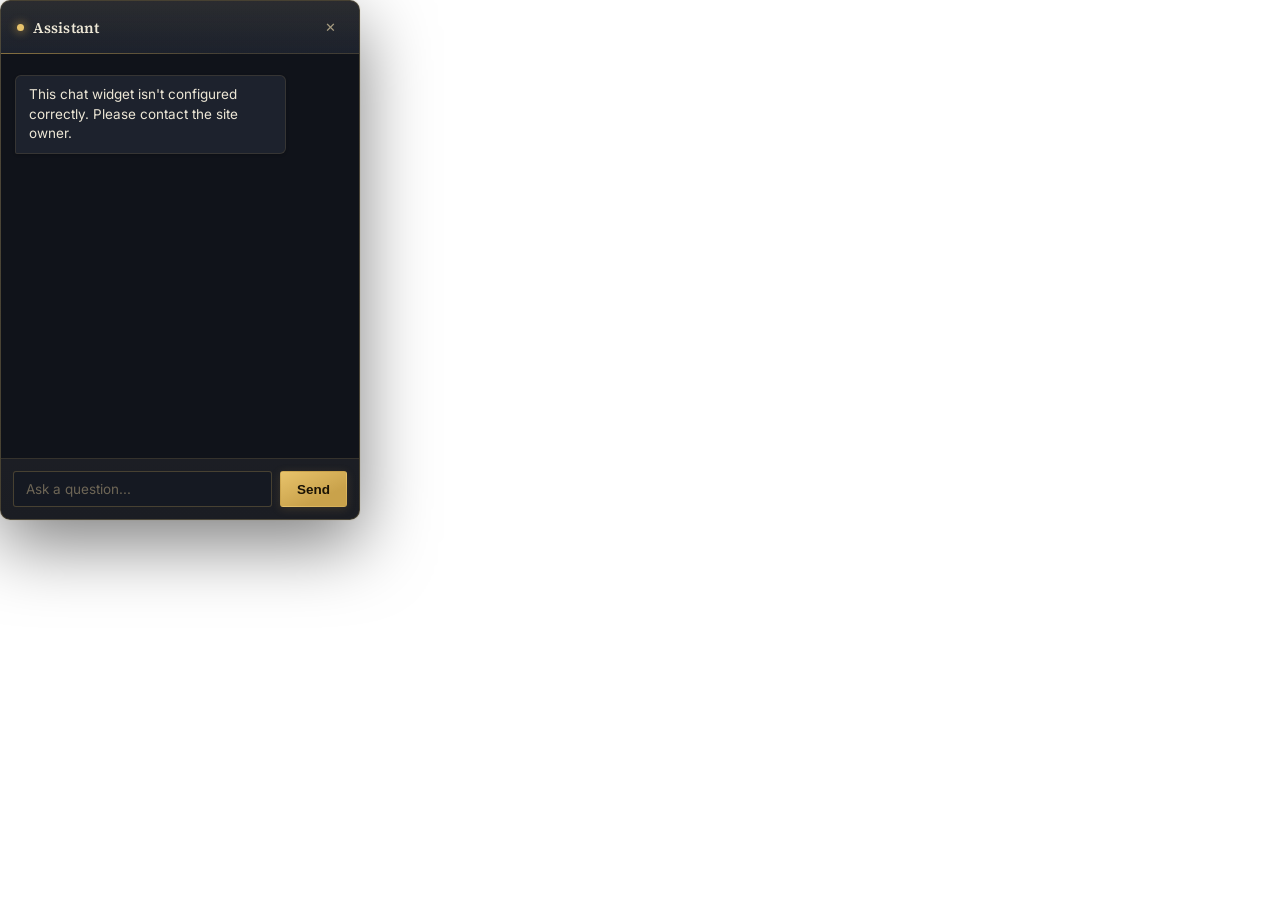
==== commit 511da636: "multiple persona bot is now available" ====
--- a/doc_processor/app/static/widget/chat.html
+++ b/doc_processor/app/static/widget/chat.html
@@ -15,12 +15,21 @@
 
 <body>
   <div id="chat-container">
+    <!-- after -->
     <div id="chat-header">
       <div id="header-title">
         <span id="brand-mark" aria-hidden="true"></span>
         <span id="assistant-title">Assistant</span>
       </div>
-      <button id="close-btn" aria-label="Close chat">✕</button>
+      <div id="header-actions">
+        <button id="back-btn" class="hidden" aria-label="Change topic">←</button>
+        <button id="close-btn" aria-label="Close chat">✕</button>
+      </div>
+    </div>
+
+    <div id="persona-picker" class="hidden">
+      <p id="picker-title">What do you need help with?</p>
+      <div id="persona-options"></div>
     </div>
 
     <div id="messages"></div>
--- a/doc_processor/app/static/widget/chat.css
+++ b/doc_processor/app/static/widget/chat.css
@@ -1,22 +1,23 @@
-/* ---- Design tokens (Reading Room paper theme) ---- */
+/* ---- Design tokens (Reading Room / instrument-panel theme) ---- */
 :root {
-  --paper: #F4EFE2;         /* widget body background */
-  --paper-2: #FBF8F0;       /* header / input row background */
-  --card: #FDFBF5;          /* assistant bubble / input fill */
-  --card-hover: #F1E9D6;    /* hover states */
-  --ink: #2A241C;           /* primary text */
-  --amber: #B9791E;         /* accent */
-  --amber-hi: #8F5C13;
-  --amber-wash: rgba(185, 121, 30, 0.12);
-  --text-dim: #6B6152;      /* secondary text */
-  --text-faint: #948A75;
-  --rose: #9C4433;          /* used sparingly, e.g. destructive states */
-  --hairline: #DED2B4;
-  --hairline-strong: #C9BA92;
-
-  --radius-lg: 6px;
-  --radius-md: 4px;
-  --radius-sm: 2px;
+  --paper: #10131A;          /* widget body background */
+  --paper-2: #151922;        /* header / input row background */
+  --card: #171B24;           /* assistant bubble / input fill */
+  --card-hi: #1D222D;
+  --card-hover: #232939;     /* hover states */
+  --ink: #EDE7D6;            /* primary text */
+  --amber: #C9A24B;          /* accent */
+  --amber-hi: #E8C36B;
+  --amber-wash: rgba(201, 162, 75, 0.14);
+  --text-dim: #A79C82;       /* secondary text */
+  --text-faint: #6E6656;
+  --rose: #C97158;           /* used sparingly, e.g. destructive states */
+  --hairline: rgba(201, 168, 92, 0.14);
+  --hairline-strong: rgba(201, 168, 92, 0.28);
+
+  --radius-lg: 10px;
+  --radius-md: 6px;
+  --radius-sm: 3px;
 
   --serif: 'Source Serif 4', Georgia, serif;
   --sans: 'Inter', -apple-system, BlinkMacSystemFont, "Segoe UI", Roboto,
@@ -26,10 +27,17 @@
 
 * { box-sizing: border-box; }
 
+html, body {
+  margin: 0;
+  padding: 0;
+  width: 100%;
+  height: 100%;
+  overflow: hidden;
+  background: transparent;
+}
+
 body {
   font-family: var(--sans);
-  margin: 0;
-  padding: 0;
   color: var(--ink);
 }
 
@@ -42,13 +50,26 @@
   display: flex;
   flex-direction: column;
   position: relative;
-  background: var(--paper);
-  box-shadow: 0 20px 60px rgba(70, 50, 10, 0.18);
+  background: linear-gradient(180deg, var(--card-hi), var(--paper-2));
+  box-shadow: 0 24px 70px rgba(0, 0, 0, 0.5), 0 0 0 1px rgba(201, 162, 75, 0.06);
+  animation: panel-in .25s cubic-bezier(.2, .8, .2, 1) both;
+}
+
+@keyframes panel-in {
+  from {
+    opacity: 0;
+    transform: translateY(10px) scale(0.98);
+  }
+
+  to {
+    opacity: 1;
+    transform: translateY(0) scale(1);
+  }
 }
 
 /* ---- Header ---- */
 #chat-header {
-  background: var(--paper-2);
+  background: linear-gradient(180deg, rgba(201, 162, 75, 0.08), transparent);
   color: var(--ink);
   border-bottom: 1px solid var(--hairline);
   padding: 13px 16px;
@@ -56,6 +77,18 @@
   justify-content: space-between;
   align-items: center;
   flex-shrink: 0;
+  position: relative;
+}
+
+#chat-header::after {
+  content: "";
+  position: absolute;
+  left: 0;
+  right: 0;
+  bottom: -1px;
+  height: 1px;
+  background: linear-gradient(90deg, var(--amber) 0%, transparent 65%);
+  opacity: 0.5;
 }
 
 #header-title {
@@ -72,9 +105,15 @@
   width: 7px;
   height: 7px;
   border-radius: 50%;
-  background: var(--amber);
-  box-shadow: 0 0 6px 1px rgba(185, 121, 30, 0.4);
+  background: var(--amber-hi);
+  box-shadow: 0 0 8px 2px rgba(201, 162, 75, 0.45);
   flex-shrink: 0;
+  animation: pulse-dot 2.4s ease-in-out infinite;
+}
+
+@keyframes pulse-dot {
+  0%, 100% { opacity: 0.55; transform: scale(0.85); }
+  50% { opacity: 1; transform: scale(1.1); }
 }
 
 #close-btn {
@@ -90,6 +129,76 @@
 }
 #close-btn:hover { background: var(--card-hover); color: var(--ink); }
 #close-btn:focus-visible { outline: 2px solid var(--amber); outline-offset: 1px; }
+
+#header-actions {
+  display: flex;
+  align-items: center;
+  gap: 4px;
+}
+
+#back-btn {
+  background: none;
+  border: none;
+  color: var(--text-dim);
+  font-size: 15px;
+  width: 26px;
+  height: 26px;
+  border-radius: var(--radius-sm);
+  cursor: pointer;
+  transition: background 0.15s ease, color 0.15s ease;
+}
+#back-btn:hover { background: var(--card-hover); color: var(--ink); }
+#back-btn:focus-visible { outline: 2px solid var(--amber); outline-offset: 1px; }
+
+/* ---- Persona picker ---- */
+#persona-picker {
+  position: absolute;
+  inset: 0;
+  top: 53px;
+  background: var(--paper);
+  display: flex;
+  flex-direction: column;
+  padding: 18px 16px;
+  overflow-y: auto;
+  animation: overlay-in .18s ease both;
+}
+
+#picker-title {
+  margin: 4px 0 16px;
+  font-family: var(--serif);
+  font-size: 14.5px;
+  font-weight: 600;
+  color: var(--ink);
+  text-align: center;
+}
+
+#persona-options {
+  display: flex;
+  flex-direction: column;
+  gap: 8px;
+}
+
+.persona-option {
+  display: flex;
+  flex-direction: column;
+  align-items: flex-start;
+  gap: 3px;
+  padding: 12px 14px;
+  border: 1px solid var(--hairline-strong);
+  border-radius: var(--radius-md);
+  background: var(--card-hi);
+  color: var(--ink);
+  cursor: pointer;
+  text-align: left;
+  font-family: inherit;
+  transition: border-color .15s ease, background .15s ease, transform .05s ease;
+}
+.persona-option:hover { border-color: var(--amber); background: var(--card-hover); }
+.persona-option:active { transform: translateY(1px); }
+.persona-option:focus-visible { outline: 2px solid var(--amber); outline-offset: 1px; }
+
+.persona-option-name { font-weight: 600; font-size: 13.5px; }
+.persona-option-desc { font-size: 12px; color: var(--text-dim); }
 
 /* ---- Messages ---- */
 #messages {
@@ -116,21 +225,35 @@
   word-wrap: break-word;
   font-size: 13.5px;
   line-height: 1.45;
+  animation: msg-in .25s cubic-bezier(.2, .8, .2, 1) both;
+}
+
+@keyframes msg-in {
+  from {
+    opacity: 0;
+    transform: translateY(7px) scale(0.98);
+  }
+
+  to {
+    opacity: 1;
+    transform: translateY(0) scale(1);
+  }
 }
 
 .message.user {
-  background: var(--amber-wash);
-  border: 1px solid rgba(185, 121, 30, 0.3);
+  background: linear-gradient(155deg, rgba(201, 162, 75, 0.22), rgba(201, 162, 75, 0.1));
+  border: 1px solid rgba(201, 162, 75, 0.32);
   color: var(--ink);
   margin-left: auto;
   border-bottom-right-radius: 2px;
 }
 
 .message.assistant {
-  background: var(--card);
+  background: var(--card-hi);
   border: 1px solid var(--hairline);
   color: var(--ink);
   border-bottom-left-radius: 2px;
+  box-shadow: 0 1px 3px rgba(0, 0, 0, 0.2);
 }
 
 .message p { margin: 0 0 6px; }
@@ -150,19 +273,20 @@
   display: flex;
   align-items: center;
   gap: 5px;
-  background: var(--card);
+  background: var(--card-hi);
   border: 1px solid var(--hairline);
   border-radius: var(--radius-md);
   border-bottom-left-radius: 2px;
   padding: 11px 14px;
   margin: 5px 0;
   width: fit-content;
+  animation: msg-in .25s cubic-bezier(.2, .8, .2, 1) both;
 }
 .thinking-bubble span {
   width: 5px;
   height: 5px;
   border-radius: 50%;
-  background: var(--amber);
+  background: var(--amber-hi);
   display: inline-block;
   animation: bounce 1.1s infinite ease-in-out;
 }
@@ -179,7 +303,7 @@
   gap: 8px;
   padding: 12px;
   border-top: 1px solid var(--hairline);
-  background: var(--paper-2);
+  background: rgba(201, 162, 75, 0.03);
   flex-shrink: 0;
 }
 
@@ -188,32 +312,36 @@
   padding: 9px 12px;
   border: 1px solid var(--hairline-strong);
   border-radius: var(--radius-sm);
-  background: var(--card);
+  background: var(--paper-2);
   font-size: 13.5px;
   font-family: inherit;
   color: var(--ink);
   min-width: 0;
+  transition: border-color .15s ease, box-shadow .15s ease;
 }
 #query-input::placeholder { color: var(--text-faint); }
 #query-input:focus {
   outline: none;
   border-color: var(--amber);
   background: var(--paper-2);
+  box-shadow: 0 0 0 3px var(--amber-wash);
 }
 
 #send-btn {
   padding: 9px 16px;
-  border: 1px solid var(--amber);
-  border-radius: var(--radius-sm);
-  background: var(--amber);
-  color: #FCF6E9;
+  border: 1px solid transparent;
+  border-radius: var(--radius-sm);
+  background: linear-gradient(155deg, var(--amber-hi), var(--amber) 70%);
+  color: #1A1305;
   font-weight: 600;
   font-size: 13.5px;
   cursor: pointer;
   flex-shrink: 0;
-  transition: background 0.15s ease, border-color 0.15s ease;
-}
-#send-btn:hover { background: var(--amber-hi); border-color: var(--amber-hi); }
+  transition: filter 0.15s ease, box-shadow 0.15s ease, transform .05s ease;
+  box-shadow: 0 2px 10px rgba(201, 162, 75, 0.18);
+}
+#send-btn:hover { filter: brightness(1.08); box-shadow: 0 4px 16px rgba(201, 162, 75, 0.28); }
+#send-btn:active { transform: translateY(1px); }
 #send-btn:focus-visible { outline: 2px solid var(--amber); outline-offset: 1px; }
 
 .hidden { display: none !important; }
@@ -222,19 +350,29 @@
 #feedback-overlay {
   position: absolute;
   inset: 0;
-  background: rgba(42, 36, 28, 0.35);
+  background: rgba(8, 9, 12, 0.55);
+  backdrop-filter: blur(3px);
+  -webkit-backdrop-filter: blur(3px);
   display: flex;
   align-items: center;
   justify-content: center;
-}
+  animation: overlay-in .18s ease both;
+}
+
+@keyframes overlay-in {
+  from { opacity: 0; }
+  to { opacity: 1; }
+}
+
 #feedback-box {
   width: 82%;
   text-align: center;
-  background: var(--paper-2);
+  background: var(--card-hi);
   border: 1px solid var(--hairline-strong);
   border-radius: var(--radius-lg);
   padding: 20px 18px;
-  box-shadow: 0 10px 30px rgba(70, 50, 10, 0.16);
+  box-shadow: 0 20px 50px rgba(0, 0, 0, 0.45);
+  animation: msg-in .22s cubic-bezier(.2, .8, .2, 1) both;
 }
 #feedback-box p {
   margin: 0 0 12px;
@@ -243,8 +381,9 @@
   font-weight: 600;
 }
 #star-row { font-size: 24px; margin: 4px 0 14px; cursor: pointer; }
-.star { color: var(--hairline-strong); margin: 0 3px; transition: color 0.12s ease; }
-.star.selected { color: var(--amber); }
+.star { color: var(--hairline-strong); margin: 0 3px; transition: color 0.12s ease, transform .12s ease; display: inline-block; }
+.star:hover { transform: scale(1.12); }
+.star.selected { color: var(--amber-hi); text-shadow: 0 0 10px rgba(201, 162, 75, 0.4); }
 
 #feedback-comment {
   width: 100%;
@@ -254,11 +393,12 @@
   box-sizing: border-box;
   border: 1px solid var(--hairline-strong);
   border-radius: var(--radius-sm);
-  background: var(--card);
+  background: var(--paper-2);
   font-family: inherit;
   font-size: 12.5px;
   resize: none;
   color: var(--ink);
+  transition: border-color .15s ease;
 }
 #feedback-comment::placeholder { color: var(--text-faint); }
 #feedback-comment:focus {
@@ -275,12 +415,16 @@
   cursor: pointer;
   font-size: 12.5px;
   font-weight: 600;
-  transition: background 0.15s ease, border-color 0.15s ease;
-}
-#skip-btn { background: var(--card); border-color: var(--hairline-strong); color: var(--text-dim); }
+  transition: background 0.15s ease, border-color 0.15s ease, filter .15s ease;
+}
+#skip-btn { background: transparent; border-color: var(--hairline-strong); color: var(--text-dim); }
 #skip-btn:hover { background: var(--card-hover); color: var(--ink); }
-#submit-feedback-btn { background: var(--amber); border-color: var(--amber); color: #FCF6E9; }
-#submit-feedback-btn:hover { background: var(--amber-hi); border-color: var(--amber-hi); }
+#submit-feedback-btn {
+  background: linear-gradient(155deg, var(--amber-hi), var(--amber) 70%);
+  border-color: transparent;
+  color: #1A1305;
+}
+#submit-feedback-btn:hover { filter: brightness(1.08); }
 
 /* ---- Ended state ---- */
 #ended-message {
@@ -294,6 +438,7 @@
   gap: 4px;
   text-align: center;
   padding: 0 24px;
+  animation: overlay-in .2s ease both;
 }
 #ended-check {
   width: 40px;
@@ -308,7 +453,22 @@
   font-size: 18px;
   font-weight: 700;
   margin-bottom: 10px;
-}
+  box-shadow: 0 0 20px rgba(201, 162, 75, 0.18);
+  animation: check-in .3s cubic-bezier(.2, .8, .2, 1) .1s both;
+}
+
+@keyframes check-in {
+  from {
+    opacity: 0;
+    transform: scale(0.7);
+  }
+
+  to {
+    opacity: 1;
+    transform: scale(1);
+  }
+}
+
 #ended-message p {
   margin: 0;
   font-family: var(--serif);
@@ -322,3 +482,11 @@
   font-weight: 400 !important;
   color: var(--text-dim) !important;
 }
+
+@media (prefers-reduced-motion: reduce) {
+  *, *::before, *::after {
+    animation-duration: 0.01ms !important;
+    animation-iteration-count: 1 !important;
+    transition-duration: 0.01ms !important;
+  }
+}
